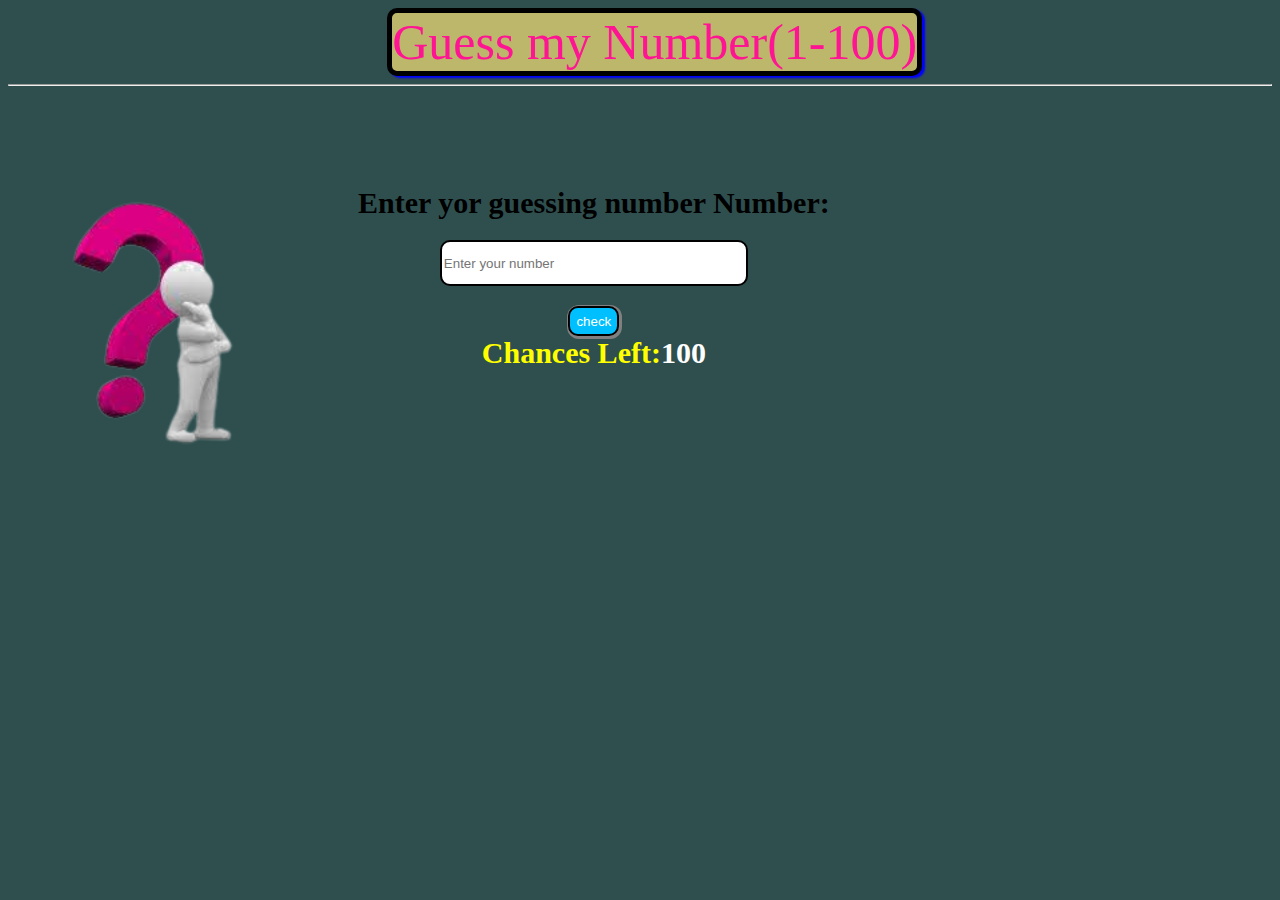
==== index1.html @ 14fb841d "hanson1" ====
<!DOCTYPE html>
<html lang="en">
<head>
    <meta charset="UTF-8">
    <meta http-equiv="X-UA-Compatible" content="IE=edge">
    <meta name="viewport" content="width=device-width, initial-scale=1.0">
    <title>Document</title>
    <link rel="stylesheet" href="./styl.css">
    <style>
        body{
            background-color: darkslategrey;
            text-align: center;
        }
      
    </style>
</head>
<body >
    <div id="title">Guess my Number(1-100)</div>
    <hr>
    <div class="container">
        <div class="container1"></div>
        <div class="container2">
            <label for=""><b>Enter yor guessing number Number:</b></label><br>
    <input type="number" placeholder="Enter your number"><br>
    <button onclick="check()">check</button><br>
    <b>Chances Left:</b><b></b><br>
   <img src="./score.png" alt=""width="40px" height="30px"> <b ></b><br>
    <mark></mark>
   
    <!-- <button onclick="play()">play again</button> -->
        </div>
    </div>








    <!-- <script src="./test.js"></script> -->
    <script>
        let randomnumber=Math.random()*100+1
   randomnumber=parseInt(randomnumber);
  console.log(randomnumber)
let count=100;
let chances=document.getElementsByTagName("b")
chances[1].style.color="yellow"
chances[1].innerHTML=`Chances Left:`
chances[2].style.color="white"
chances[2].innerHTML=`${count}`
function check(){
let inputvl=document.querySelector("input");
 if(inputvl.value>100){
    window.alert("enter a number between 1 to 100")
 }
 if(inputvl.value==randomnumber){
    <!-- console.log() -->
    count--
    chances[2].innerHTML=`${count}`

   // document.querySelector('mark').style.color="red"
    document.querySelector('mark').innerHTML=`  your guess ${randomnumber} is correct.. `
    //window.confirm(` YOUR SCORE:${count}`)
    document.querySelector('img').style.display="inline"
  chances[3].style.color="orange"
  
    chances[3].innerHTML=` YOUR SCORE:${count}`
    return 
}

else if(inputvl.value>randomnumber){
    document.querySelector('mark').innerHTML=`  your guess is high.. `
    count--
    chances[2].innerHTML=`${count}`
    
}

else{
    document.querySelector('mark').innerHTML="your gues is low.."
count--
chances[2].innerHTML=`${count}`

}
}
/*function play(){
    let randomnumber=Math.random()*100+1
    randomnumber=parseInt(randomnumber);
   console.log(randomnumber)
 let count=100;
 let chances=document.getElementsByTagName("b")
 chances[1].style.color="yellow"
 chances[1].innerHTML=`chances:`
 chances[2].style.color="white"
 chances[2].innerHTML=`${count}`
 
 check();
}*/
    </script>
</body>
</html>
---- styl.css ----
/* body{
    background-color: wheat;
} */
#title{
    text-align: center;
    color:indigo;
    text-decoration:underline;
    font-size: 50px;
}
P{
    font-weight:bold ;
}
h2{
    color:darkmagenta;
}
pre{
    color: blue;
}
hr{
   margin-bottom: 100px; 
}
.parent{
    display:flex;
    gap:50px;
}
.child{
    width:200px;
    height: 200px;
    border: 2px solid red;
    background-color: greenyellow;
    
}
/* guess my numbr */
.container{
    display: flex;
    gap:50px;
}
b{
    font-size: 30px;
    font-weight: bolder;
}
.container1{
    width:300px;
    height:300px;
    background-image: url("./icon.png");
    background-position: center;
    background-size: cover;
    background-repeat: no-repeat;
}
#title{
    color:deeppink;
    text-decoration: none;
    border: 5px solid black;
    background-color: darkkhaki;
    border-radius: 10px;
    width:fit-content;
    box-shadow: 3px 2px 2px blue;
    position: relative;
    left: 30%;
    text-align: center;
     }
     mark{
        font-size: 50px;
        font-weight: bolder;
        font-style: oblique;
     }
     /* #bold{
        color:orange
     } */
     img{
        display:none;
     }
     button{
        border: 2px solid black;
       background-color:deepskyblue;
        height: 30px;
        border-radius: 10px;
        color: white;
        box-shadow: 1px 1px 0px 2px grey;
     }
     input{
        border: 2px solid black;
        width: 300px;
        height: 40px;
        border-radius: 10px;
        margin: 20px;
     }
     table{
        border: 2px solid black;
    background-color: rgb(157, 173, 202);
    border-collapse: collapse;
     }
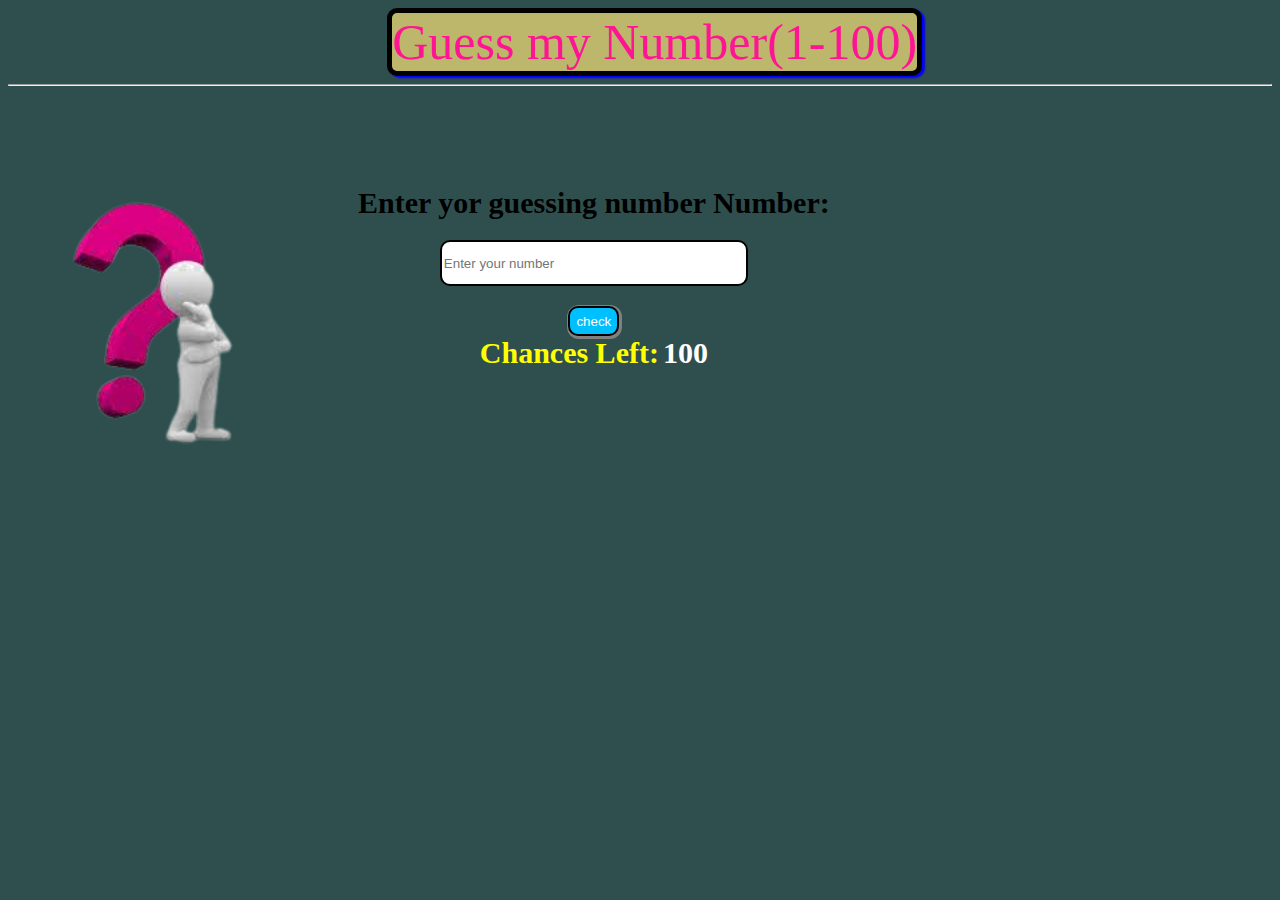
==== commit efc862d7: "upated score" ====
--- a/index1.html
+++ b/index1.html
@@ -23,26 +23,17 @@
             <label for=""><b>Enter yor guessing number Number:</b></label><br>
     <input type="number" placeholder="Enter your number"><br>
     <button onclick="check()">check</button><br>
-    <b>Chances Left:</b><b></b><br>
-   <img src="./score.png" alt=""width="40px" height="30px"> <b ></b><br>
+    <b>Chances Left:</b>
+    <b></b><br>
+   <b></b><br>
     <mark></mark>
    
-    <!-- <button onclick="play()">play again</button> -->
         </div>
     </div>
-
-
-
-
-
-
-
-
-    <!-- <script src="./test.js"></script> -->
     <script>
         let randomnumber=Math.random()*100+1
    randomnumber=parseInt(randomnumber);
-  console.log(randomnumber)
+  console.log(randomnumber);
 let count=100;
 let chances=document.getElementsByTagName("b")
 chances[1].style.color="yellow"
@@ -55,18 +46,12 @@
     window.alert("enter a number between 1 to 100")
  }
  if(inputvl.value==randomnumber){
-    <!-- console.log() -->
     count--
     chances[2].innerHTML=`${count}`
-
-   // document.querySelector('mark').style.color="red"
     document.querySelector('mark').innerHTML=`  your guess ${randomnumber} is correct.. `
-    //window.confirm(` YOUR SCORE:${count}`)
-    document.querySelector('img').style.display="inline"
-  chances[3].style.color="orange"
-  
-    chances[3].innerHTML=` YOUR SCORE:${count}`
-    return 
+     chances[3].style.color="orange"
+    chances[3].innerHTML= ` 💯 YOUR SCORE:${count}`
+    
 }
 
 else if(inputvl.value>randomnumber){
@@ -83,19 +68,6 @@
 
 }
 }
-/*function play(){
-    let randomnumber=Math.random()*100+1
-    randomnumber=parseInt(randomnumber);
-   console.log(randomnumber)
- let count=100;
- let chances=document.getElementsByTagName("b")
- chances[1].style.color="yellow"
- chances[1].innerHTML=`chances:`
- chances[2].style.color="white"
- chances[2].innerHTML=`${count}`
- 
- check();
-}*/
     </script>
 </body>
 </html>--- a/styl.css
+++ b/styl.css
@@ -64,12 +64,8 @@
         font-weight: bolder;
         font-style: oblique;
      }
-     /* #bold{
-        color:orange
-     } */
-     img{
-        display:none;
-     }
+    
+     
      button{
         border: 2px solid black;
        background-color:deepskyblue;
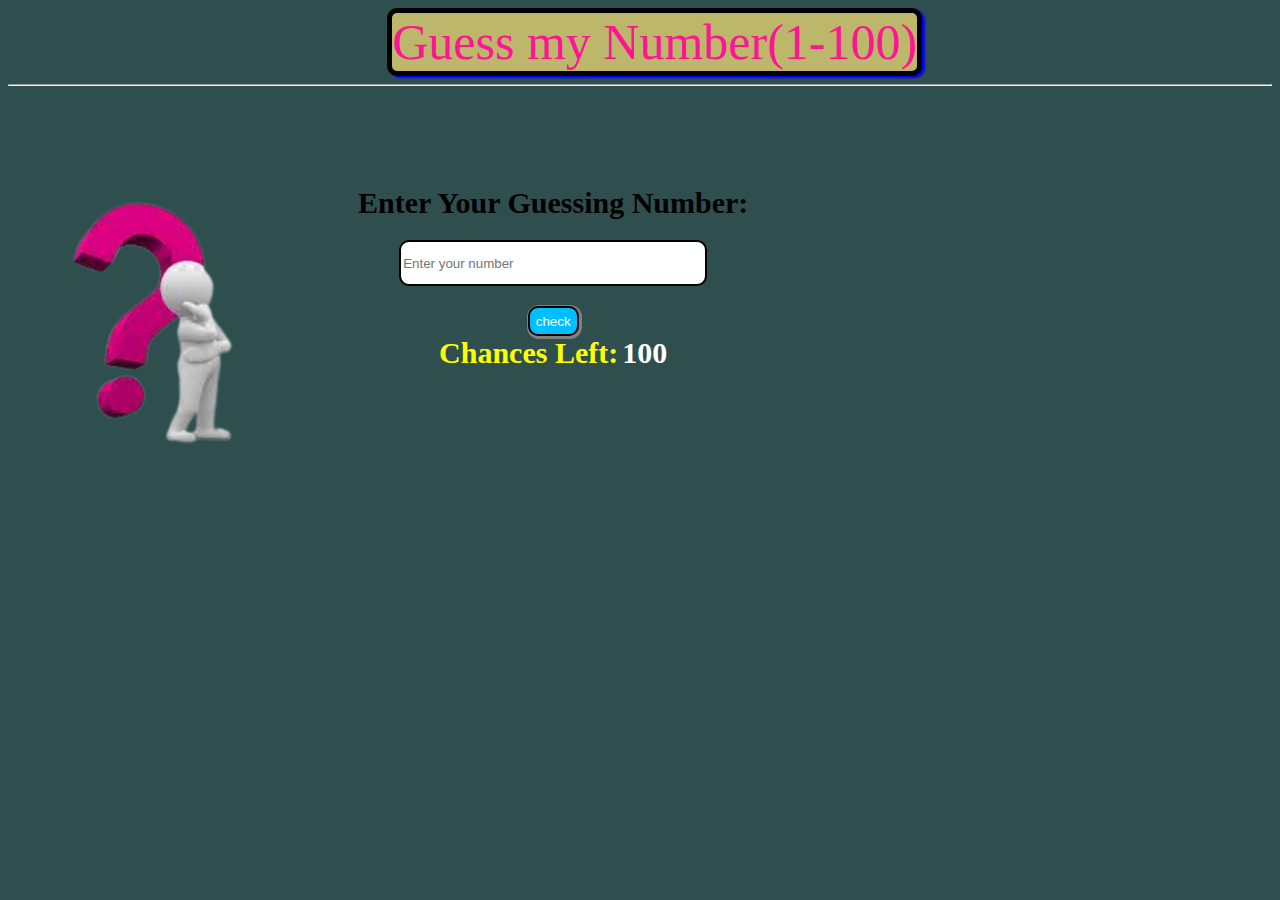
==== commit 25186a0a: "updates score text" ====
--- a/index1.html
+++ b/index1.html
@@ -20,7 +20,7 @@
     <div class="container">
         <div class="container1"></div>
         <div class="container2">
-            <label for=""><b>Enter yor guessing number Number:</b></label><br>
+            <label for=""><b>Enter Your Guessing  Number:</b></label><br>
     <input type="number" placeholder="Enter your number"><br>
     <button onclick="check()">check</button><br>
     <b>Chances Left:</b>
